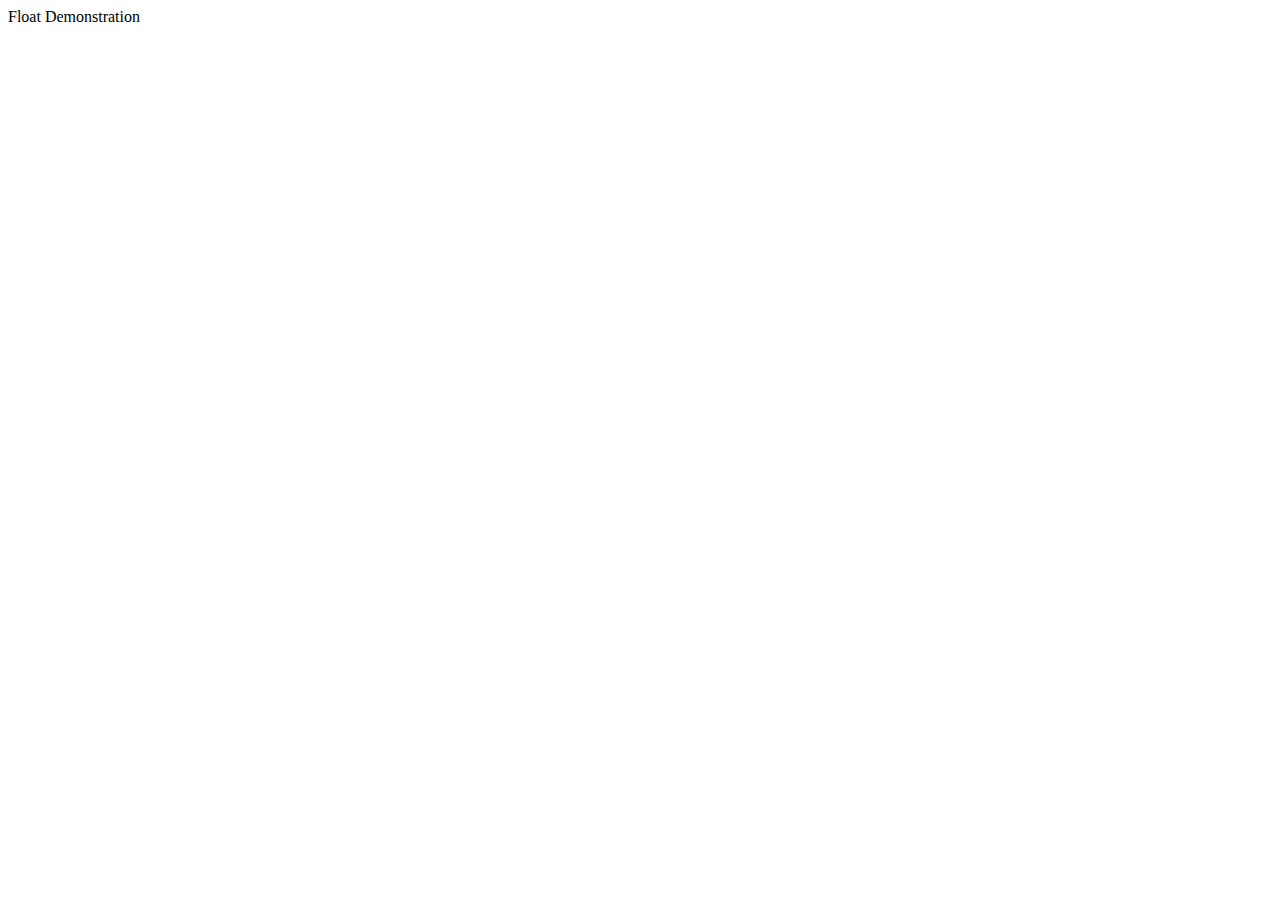
==== float.html @ ba8a2670 "made img folder" ====
<!DOCTYPE html>
<html lang="en">
<head>
  <meta charset="UTF-8">
  <title>Floats</title>
  <link rel="stylesheet" href="styles.css" />
</head>
<body>
  <div class="body_wrapper">
    <div class="title">Float Demonstration</div>

    <div class="nav">
      <div class="nav_items"></div>
      <div class="nav_items"></div>
      <div class="nav_items"></div>
    </div>

    <div class="article">
      <img src="" alt="">

    </div>

  </div> 

  <div class="footer">
    <div class="footer_profile">
      <div class="footer_profile_photo"></div>
      <div class="footer_name"></div>
      <div class="footer_description"></div>
    </div>

    <div class="footer_profile">
      <div class="footer_profile_photo"></div>
      <div class="footer_name"></div>
      <div class="footer_description"></div>
    </div>

    <div class="footer_profile">
      <div class="footer_profile_photo"></div>
      <div class="footer_name"></div>
      <div class="footer_description"></div>
    </div>

  </div>
</body>
</html>
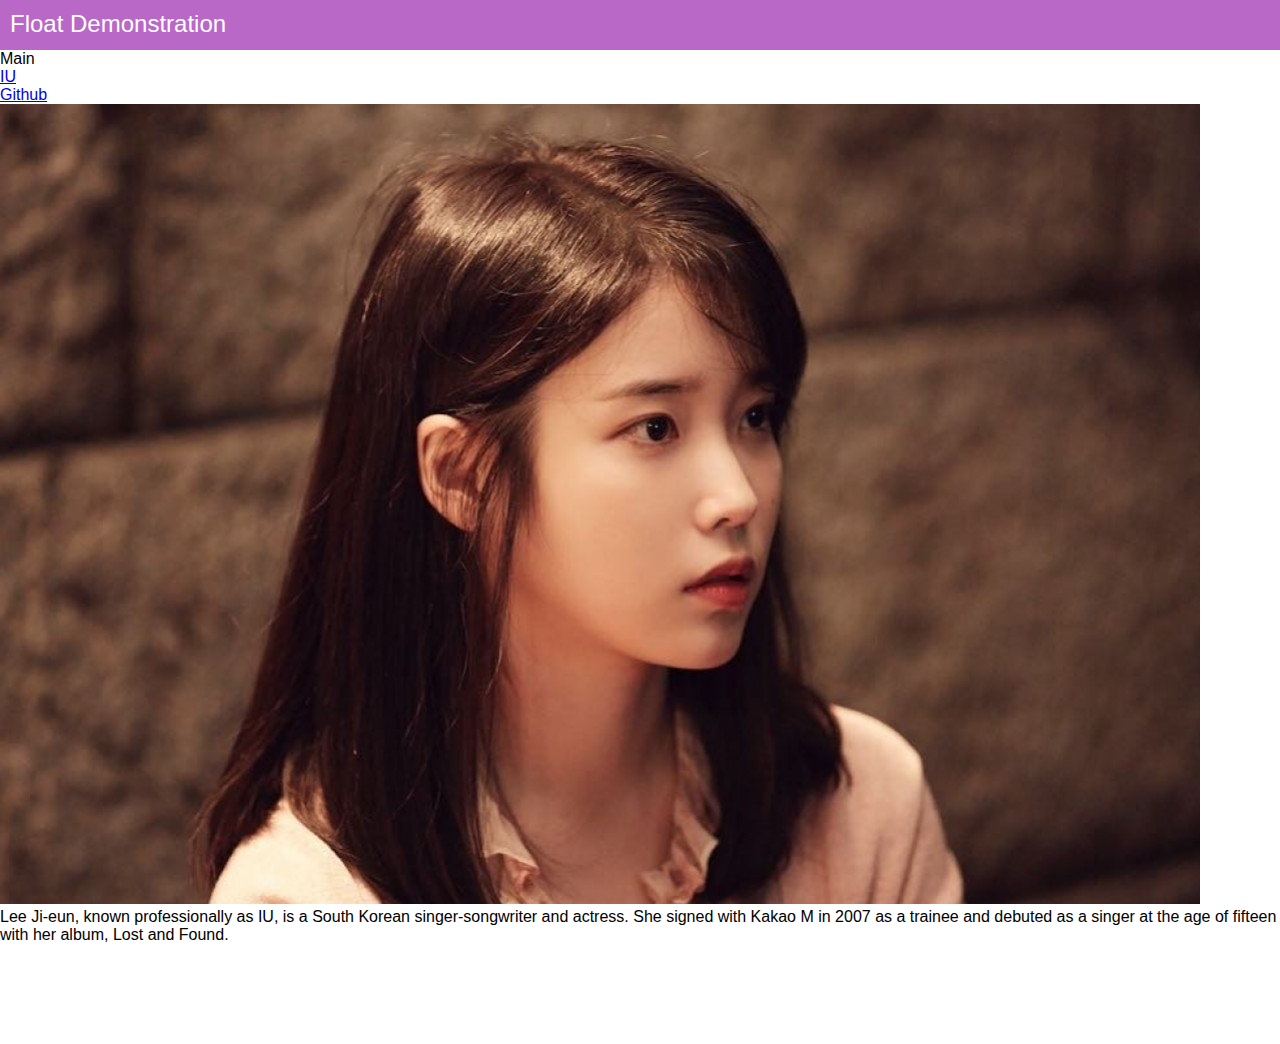
==== commit 09b09b02: "merge" ====
--- a/float.html
+++ b/float.html
@@ -10,14 +10,14 @@
     <div class="title">Float Demonstration</div>
 
     <div class="nav">
-      <div class="nav_items"></div>
-      <div class="nav_items"></div>
-      <div class="nav_items"></div>
+      <div class="nav_items">Main</div>
+      <div class="nav_items"><a href="https://en.wikipedia.org/wiki/IU_%28singer%29">IU</a></div>
+      <div class="nav_items"><a href="https://github.com/haley-yung">Github</a></div>
     </div>
 
     <div class="article">
-      <img src="" alt="">
-
+      <img class="article_img" src="img/IU.jpeg" alt="picture of IU" >
+      <p class="article_description">Lee Ji-eun, known professionally as IU, is a South Korean singer-songwriter and actress. She signed with Kakao M in 2007 as a trainee and debuted as a singer at the age of fifteen with her album, Lost and Found. </p> 
     </div>
 
   </div> 
@@ -25,7 +25,8 @@
   <div class="footer">
     <div class="footer_profile">
       <div class="footer_profile_photo"></div>
-      <div class="footer_name"></div>
+      <div class="footer_name">
+      </div>
       <div class="footer_description"></div>
     </div>
 
--- a/styles.css
+++ b/styles.css
@@ -0,0 +1,28 @@
+* {
+  padding: 0;
+  margin: 0;
+  box-sizing: border-box;
+}
+
+body {
+  font-family: Helvetica;
+  font-size: 16;
+} 
+
+.wrapper {
+  min-height: calc(100vh-100px);
+}
+
+.footer {
+  height: 100px;
+}
+
+.title {
+  height: 50px;
+  color: white;
+  background-color: #ba68c8;
+  font-size: 1.5em;
+  padding: 10px;
+}
+
+
